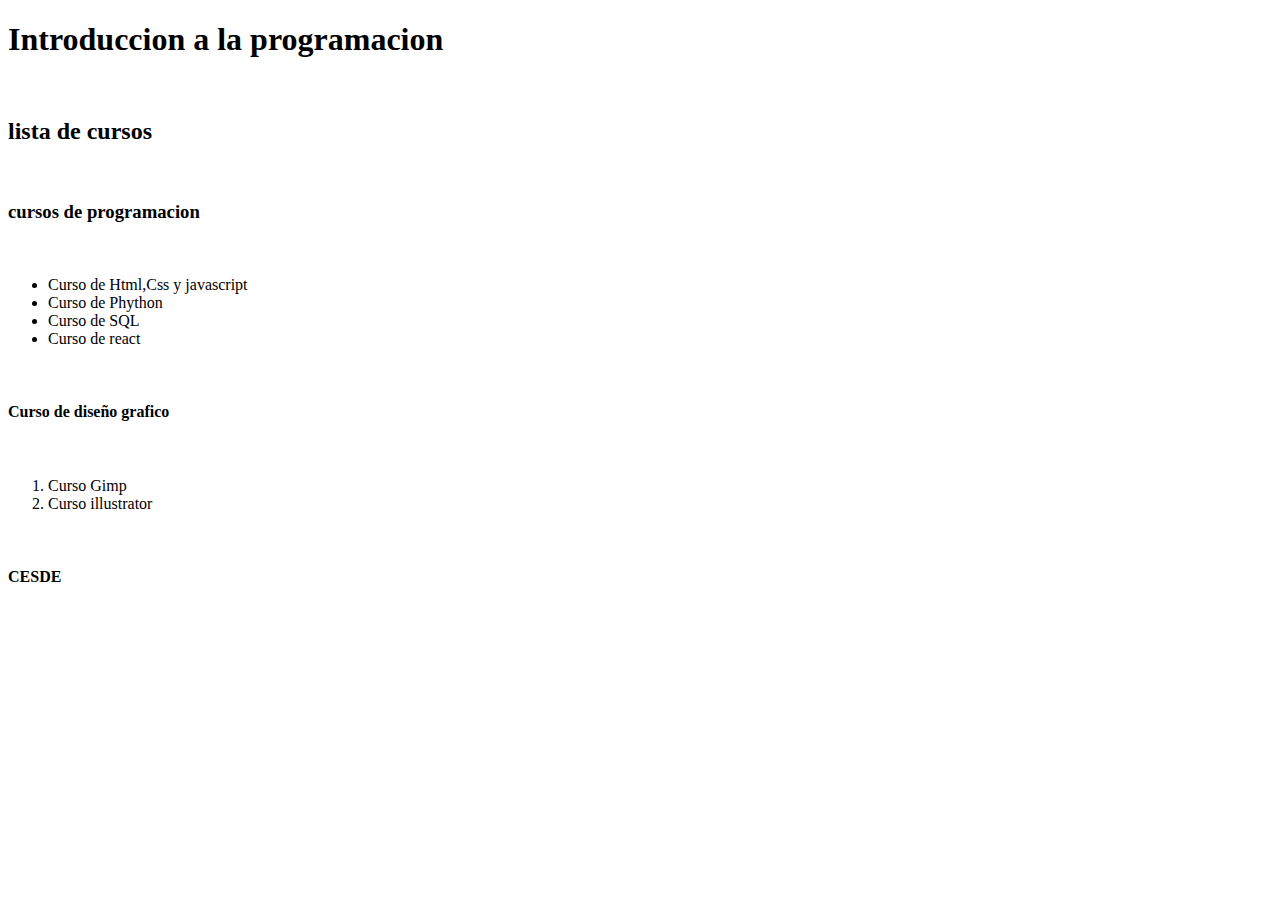
==== reto1.html @ 49d5b171 "reto 1" ====
<!DOCTYPE html>
<html lang="en">
<head>
    <meta charset="UTF-8">
    <meta http-equiv="X-UA-Compatible" content="IE=edge">
    <meta name="viewport" content="width=device-width, initial-scale=1.0">
    <title>Introduccion a la programacion</title>
    <link rel="stylesheet" href="style2.css">
</head>
<body>
    <h1>
        <b>
            Introduccion a la programacion
        </b>
        
    </h1>
    <br>
    <h2>
        lista de cursos
    </h2>
    <br>
    <h3>
        cursos de programacion 
    </h3>
    <br>
    <ul>
        <li>Curso de Html,Css y javascript</li>
        <li>Curso de Phython</li>
        <li>Curso de SQL</li>
        <li>Curso de react</li>
    </ul>
    <br>
    <h4>Curso de diseño grafico</h4>
    <br>
    <ol>

        <li>Curso Gimp</li>
        <li> Curso illustrator</li>
    </ol>
    <br>
    <h4>
        CESDE
    </h4>
</body>
</html>
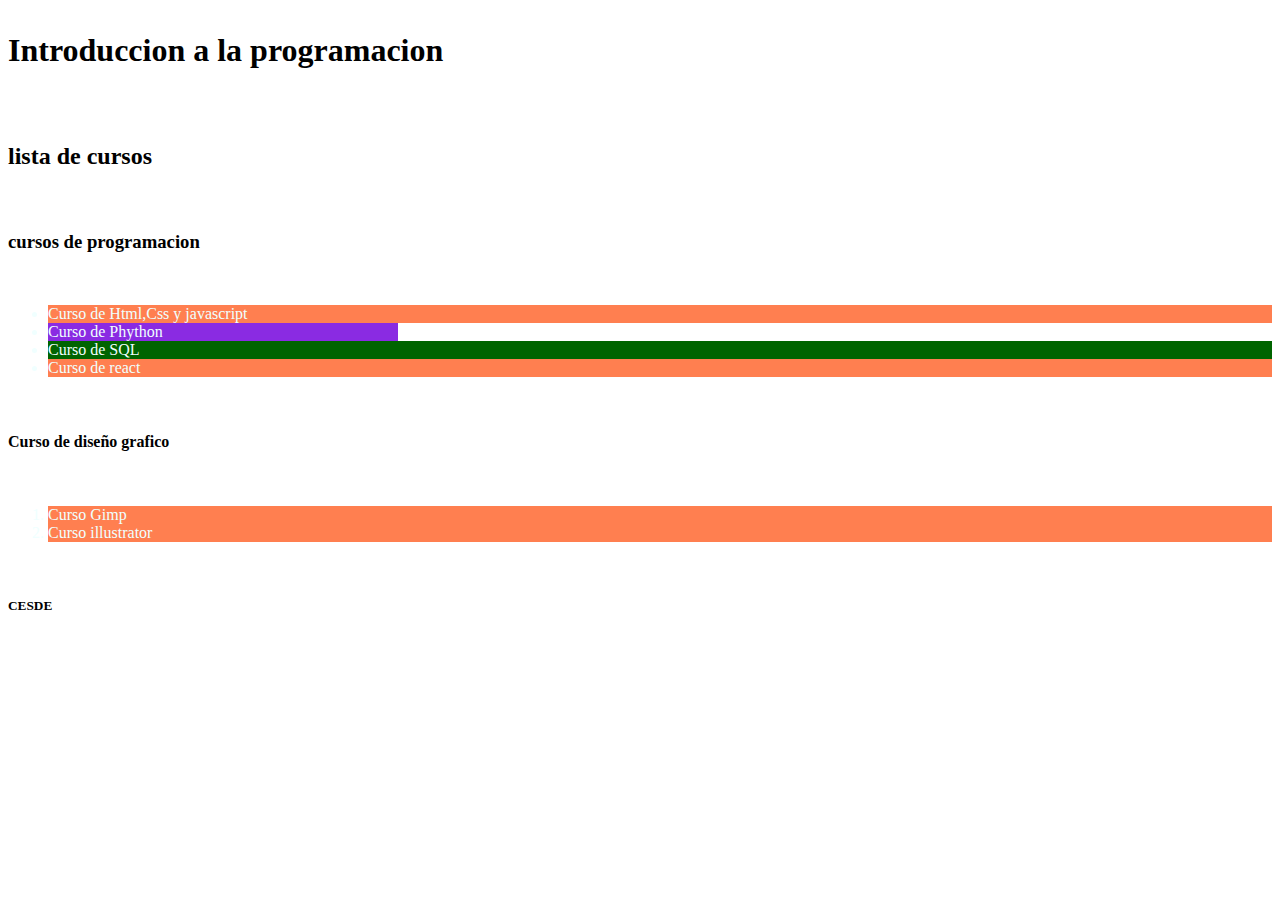
==== commit ce718792: "propiedadestexto" ====
--- a/reto1.html
+++ b/reto1.html
@@ -8,38 +8,54 @@
     <link rel="stylesheet" href="style2.css">
 </head>
 <body>
-    <h1>
-        <b>
-            Introduccion a la programacion
-        </b>
-        
-    </h1>
+    <div>
+        <header>
+         <h1>
+             <p>
+                <b>
+                Introduccion a la programacion
+                </b>
+            </p>
+         </h1>
     <br>
-    <h2>
-        lista de cursos
-    </h2>
+        <h2>
+            <p>
+                lista de cursos
+            </p>
+        </h2>
     <br>
-    <h3>
-        cursos de programacion 
-    </h3>
+        </header>
+<section>
+        <h3>
+            <p>
+                cursos de programacion 
+            </p>
+        </h3>
     <br>
-    <ul>
-        <li>Curso de Html,Css y javascript</li>
-        <li>Curso de Phython</li>
-        <li>Curso de SQL</li>
-        <li>Curso de react</li>
-    </ul>
+        <ul>
+            <li>Curso de Html,Css y javascript</li>
+            <li class="dos">Curso de Phython</li>
+            <li id= "uno">Curso de SQL</li>
+            <li>Curso de react</li>
+        </ul>
     <br>
-    <h4>Curso de diseño grafico</h4>
+</section>
+<section>
+        <h4>
+            <p>
+             Curso de diseño grafico
+            </p>
+        </h4>
     <br>
-    <ol>
-
-        <li>Curso Gimp</li>
-        <li> Curso illustrator</li>
-    </ol>
+        <ol>
+            <li>Curso Gimp</li>
+            <li> Curso illustrator</li>
+        </ol>
     <br>
-    <h4>
+</section>       
+        <h5>
         CESDE
-    </h4>
+        </h5>
+    </div>    
 </body>
 </html>--- a/style2.css
+++ b/style2.css
@@ -0,0 +1,26 @@
+/*h1{
+    color: rgb(12, 12, 114);
+}
+h1{
+    background-color: rgb(176, 248, 248);
+}
+h2{
+    color: rgb(7, 7, 133);
+}
+header{
+    background-color: aqua;
+    }
+    section p{
+        color: blueviolet;
+    }*/
+    li{
+        background-color: coral;
+        color: azure;
+    }
+    #uno{
+        background-color: darkgreen;
+    }
+    .dos{
+        background-color: blueviolet;
+        width:350px;
+    }